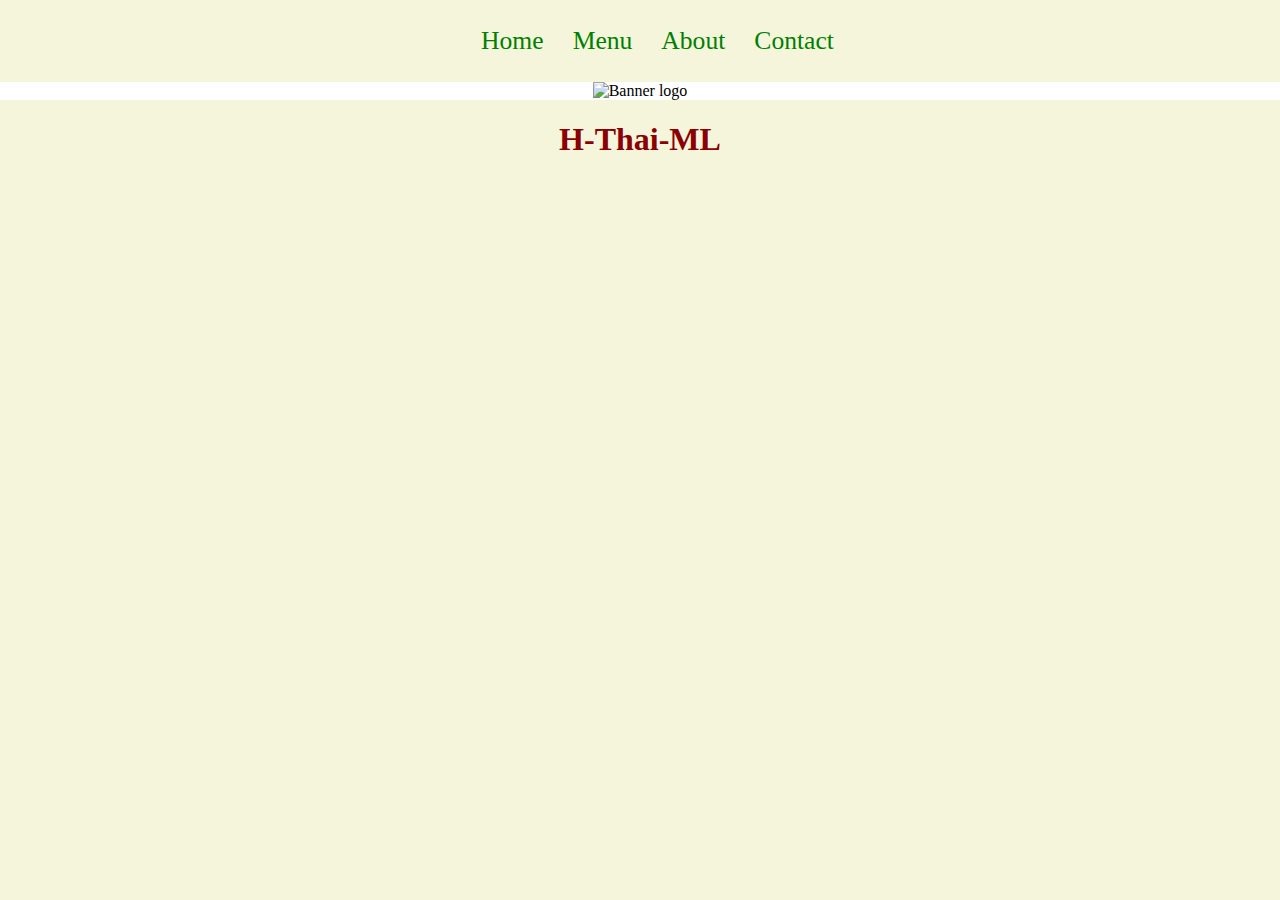
==== index.html @ 1a727397 "Add navbar and banner image" ====
<!DOCTYPE html>
<html lang="en">
<head>
    <meta charset="UTF-8">
    <meta name="viewport" content="width=device-width, initial-scale=1.0">
    <title>H-Thai-ML</title>
    <link rel="stylesheet" href="assets/css/style.css" type="text/css">
</head>
<body>
    <!-- HOME PAGE -->
    <!-- TODO: Navbar here -->
    <nav>
        <ul>
            <li>
                <a href="./index.html">Home</a>
            </li>
            <li>
                <a href="./menu.html">Menu</a>
            </li>
            <li>
                <a href="./about.html">About</a>
            </li>
            <li>
                <a href="./contact.html">Contact</a>
            </li>
        </ul>
    </nav>
    <!-- TODO: Banner Image here-->
    <div id="banner">
        <img alt="Banner logo" src="./assets/images/banner.png" />
    </div>
    <main>
        <h1>H-Thai-ML</h1>
        <!-- TODO: Home page code here-->
    </main>
</body>
</html>
---- assets/css/style.css ----
html,
body {
    margin: 0;
    padding: 0;
    background-color: beige;
    text-align: center;
}

h1,
h2 {
    color: darkred;
}

h3, 
p,
li {
    color: green;
}

img {
    width: 100%;
    height: auto;
    max-width: 100%;
}

main {
    margin: 0 20%;
}

nav {
    width: 100%;
    background-color: beige;
    padding: 10px;
}

nav ul {
    list-style-type: none;
    text-align: center;
}

nav li {
    display: inline;
}

nav a {
    text-decoration: none;
    font-size: 1.6em;
    color: green;
    margin-right: 25px;
}

nav a:hover {
    color: darkred;
}

#banner {
    width: 100%;
    height: auto;
    background-color: white;
}

#banner img {
    width: 60%;
    height: auto;
}

.service {
    display: inline-block;
    background-color: white;
    border: 5px solid green;
    border-radius: 5px;
    color: darkred;
    font-size: 2em;
    padding: 20px;
    margin: 10px;
}

table {
    border: 3px solid black;
    width: 100%;
}
  
td,
th {
    border: 1px solid black;
    padding: 5px;
}
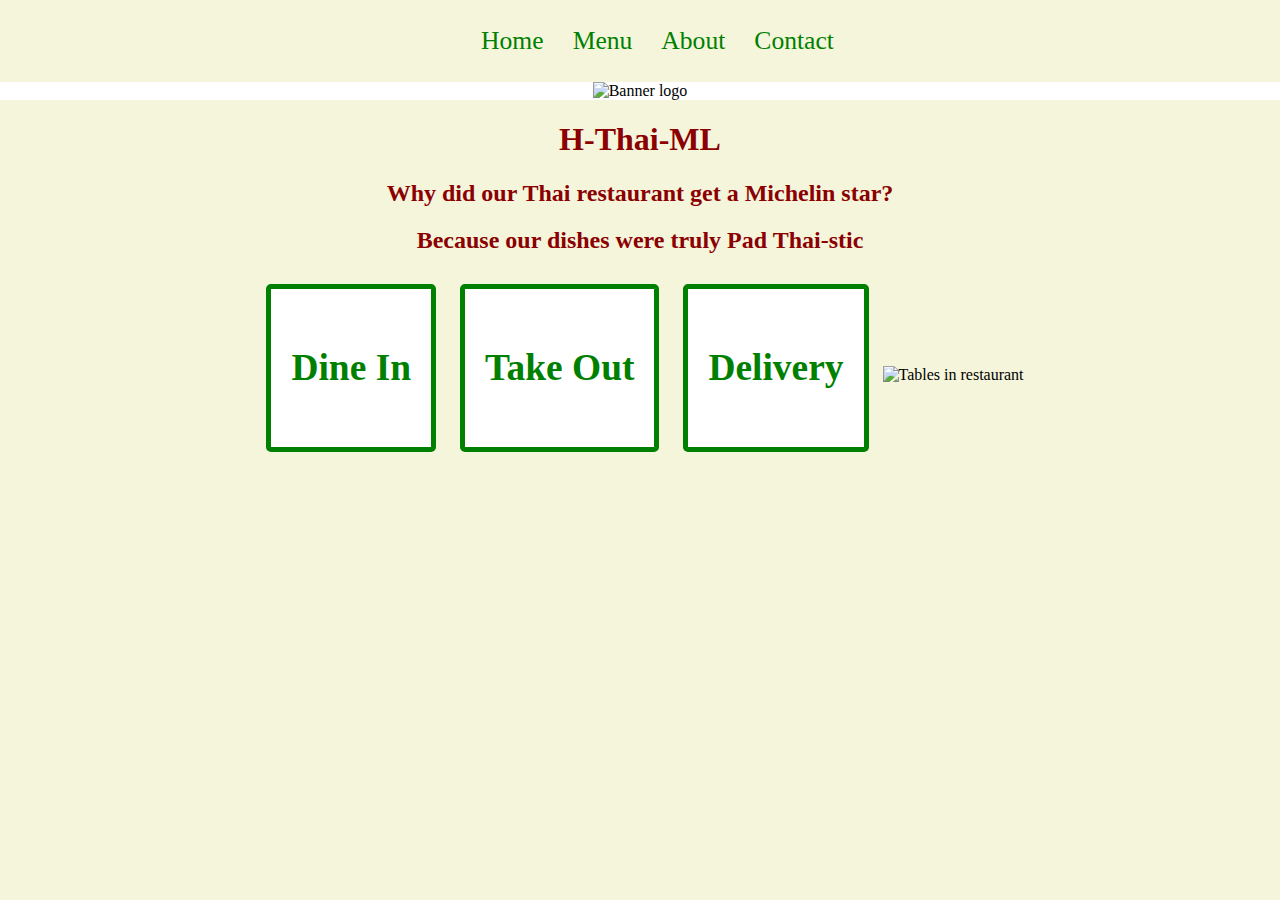
==== commit 529c8a54: "Added content to About Us, Contact, Home, and Menu pages" ====
--- a/index.html
+++ b/index.html
@@ -4,11 +4,12 @@
     <meta charset="UTF-8">
     <meta name="viewport" content="width=device-width, initial-scale=1.0">
     <title>H-Thai-ML</title>
+    <!-- Link to the CSS file -->
     <link rel="stylesheet" href="assets/css/style.css" type="text/css">
 </head>
 <body>
     <!-- HOME PAGE -->
-    <!-- TODO: Navbar here -->
+    <!-- Navbar here -->
     <nav>
         <ul>
             <li>
@@ -25,13 +26,37 @@
             </li>
         </ul>
     </nav>
-    <!-- TODO: Banner Image here-->
+    <!-- Banner Image here-->
     <div id="banner">
         <img alt="Banner logo" src="./assets/images/banner.png" />
     </div>
     <main>
-        <h1>H-Thai-ML</h1>
-        <!-- TODO: Home page code here-->
+        <!-- Home page content here-->
+        <h1>
+            H-Thai-ML
+        </h1>
+        <h2>
+            Why did our Thai restaurant get a Michelin star?
+        </h2>
+        <h2>
+            Because our dishes were truly Pad Thai-stic
+        </h2>
+        <div class="service">
+            <h3>
+                Dine In
+            </h3>
+        </div>
+        <div class="service">
+            <h3>
+                Take Out
+            </h3>
+        </div>
+        <div class="service">
+            <h3>
+                Delivery
+            </h3>
+        </div>
+        <img alt="Tables in restaurant" src="./assets/images/table-in-restaurant.jpg" />
     </main>
 </body>
 </html>--- a/assets/css/style.css
+++ b/assets/css/style.css
@@ -66,6 +66,7 @@
 
 .service {
     display: inline-block;
+    text-align: center;
     background-color: white;
     border: 5px solid green;
     border-radius: 5px;
@@ -84,4 +85,14 @@
 th {
     border: 1px solid black;
     padding: 5px;
+    width: 50%;
+    
+}
+
+/* Addedd and id to align ul of locations */
+#location {
+    width: 100px;
+    text-align: center;
+    padding-right: 20px;
+    margin: 0 auto;
 }